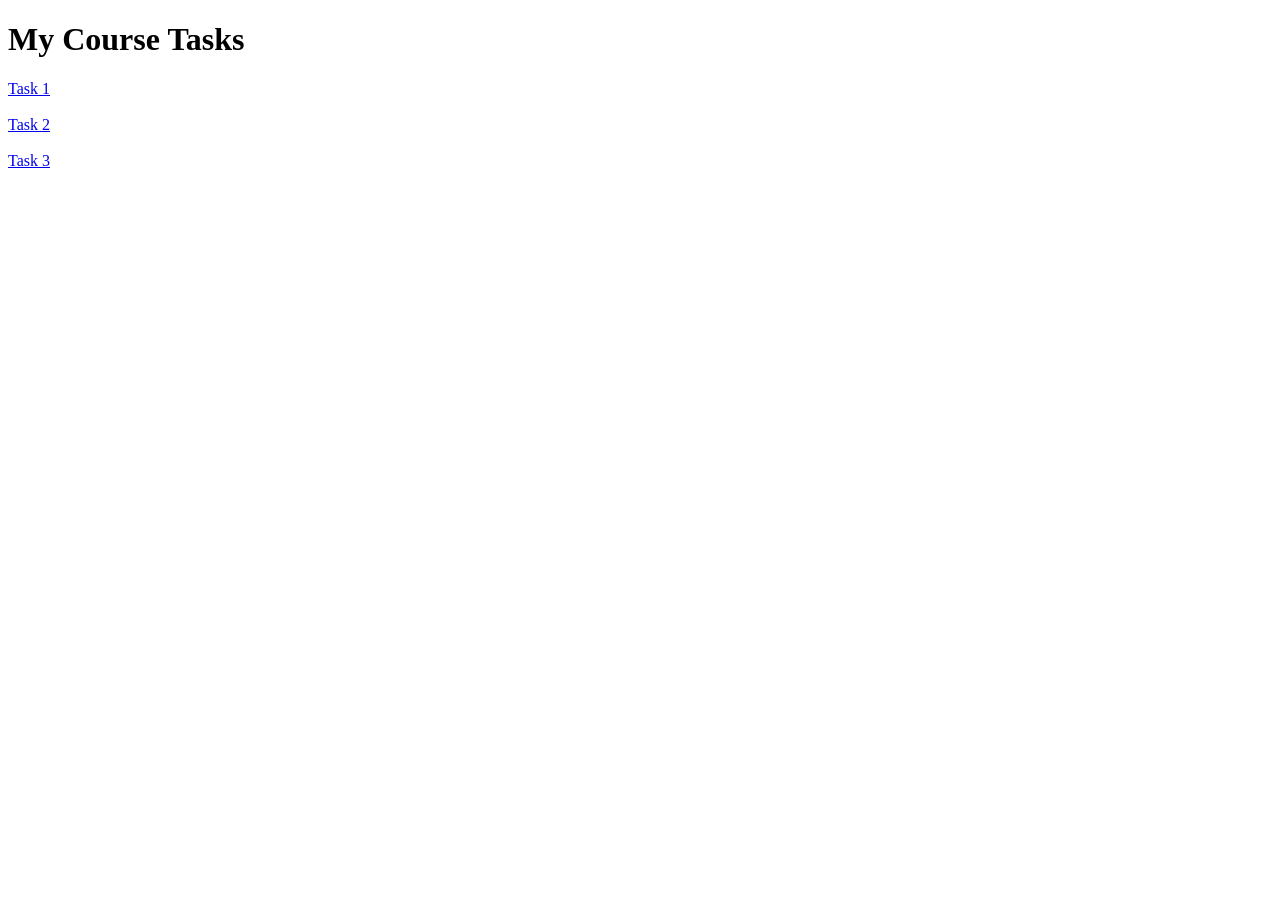
==== index.html @ 34f3202c "Added main task page" ====
<!DOCTYPE html>
<html>
<head>
    <title>My Course Tasks</title>
</head>
<body>

    <h1>My Course Tasks</h1>

    <a href="./task-01/">Task 1</a>
    <br><br>

    <a href="./task-02/">Task 2</a>
    <br><br>

    <a href="./task-03/">Task 3</a>

</body>
</html>
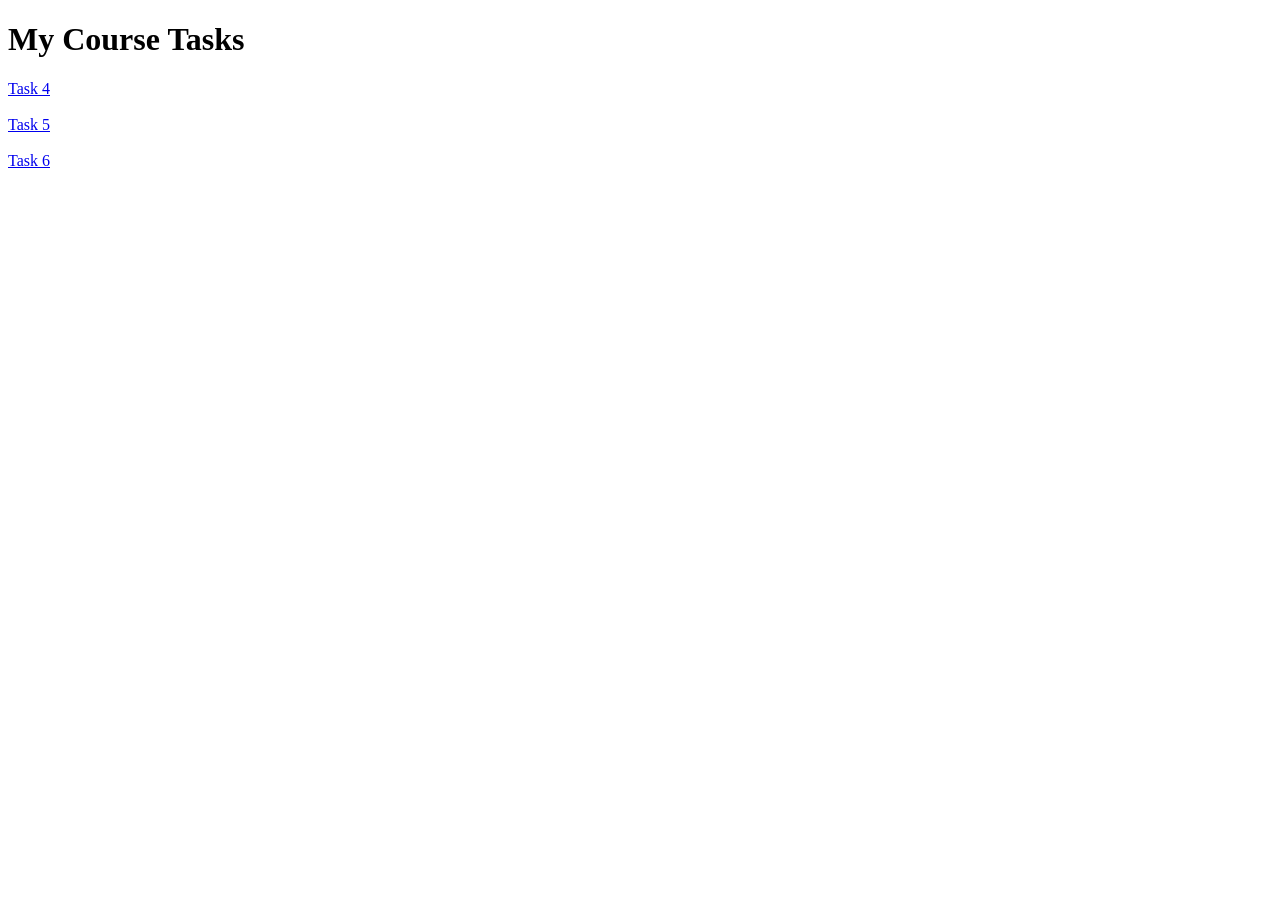
==== commit 89071f36: "Updated main page" ====
--- a/index.html
+++ b/index.html
@@ -7,13 +7,13 @@
 
     <h1>My Course Tasks</h1>
 
-    <a href="./task-01/">Task 1</a>
+    <a href="./task-04/">Task 4</a>
     <br><br>
 
-    <a href="./task-02/">Task 2</a>
+    <a href="./task-05/">Task 5</a>
     <br><br>
 
-    <a href="./task-03/">Task 3</a>
+    <a href="./task-06/">Task 6</a>
 
 </body>
 </html>
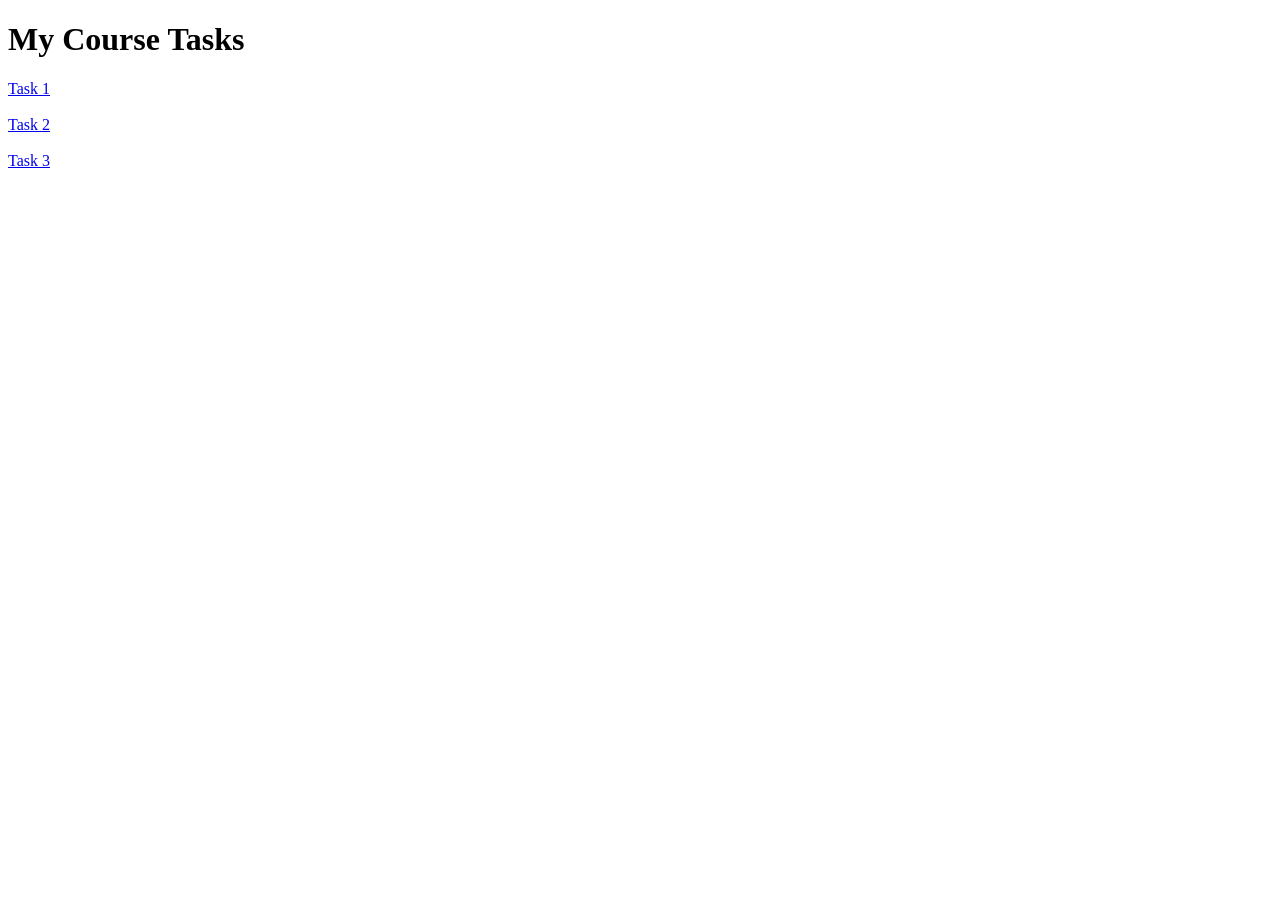
==== commit 12139f72: "Updated main index" ====
--- a/index.html
+++ b/index.html
@@ -1,4 +1,4 @@
-<!DOCTYPE html>
+<!-- <!DOCTYPE html>
 <html>
 <head>
     <title>My Course Tasks</title>
@@ -16,4 +16,12 @@
     <a href="./task-06/">Task 6</a>
 
 </body>
+</html> -->
+<!DOCTYPE html>
+<html>
+<head>
+    <meta http-equiv="refresh" content="0; url=main/">
+</head>
+<body>
+</body>
 </html>
